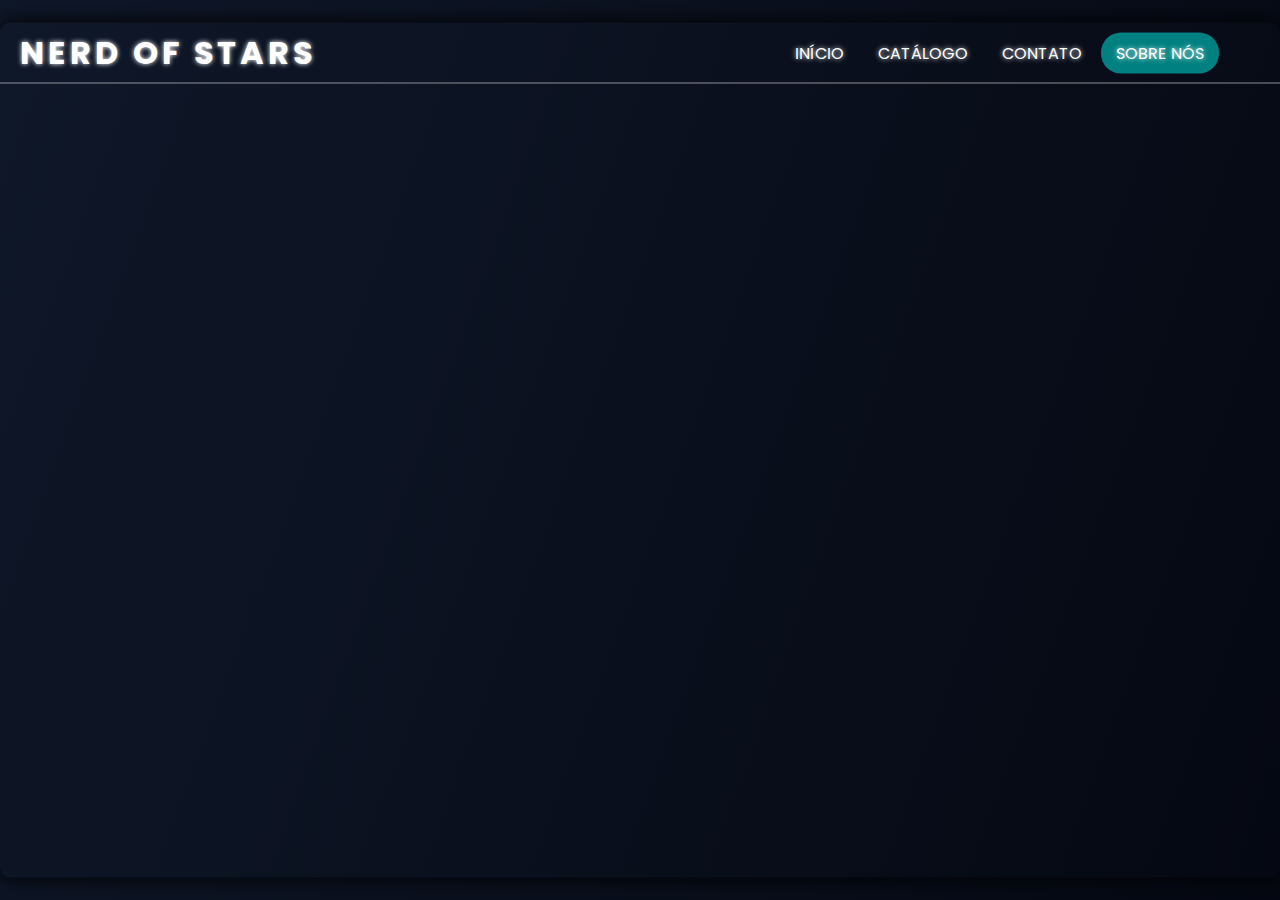
==== cat_dbz.html @ 2ed7e4f9 "aplicando carrossel de imagem" ====
<!DOCTYPE html>
<html lang="pt">
<head>
    <meta charset="UTF-8">
    <meta name="viewport" content="width=device-width, initial-scale=1.0">
    <title>Nerd of Stars</title>
    <link rel="stylesheet" href="style.css">
    <link href="https://fonts.googleapis.com/css2?family=Poppins&display=swap" rel="stylesheet"> 
    <link rel="stylesheet" href="https://cdnjs.cloudflare.com/ajax/libs/font-awesome/4.7.0/css/font-awesome.min.css">
    <link rel="stylesheet" href="https://pro.fontawesome.com/releases/v5.10.0/css/all.css">
</head>
<body>
    <div class="big-containerC">
        <div class="container">
            <header class="cont">
                <div id="home" class="logo">
                    <h1>Nerd of Stars</h1>
                </div>
                <nav>
                    <ul>
                        <li><a href="index.html">Início</a></li>
                        <li><a href="catalogo.html">Catálogo</a></li>
                        <li><a href="contato.html">Contato</a></li>
                        <li><a href="index.html#about" class="active">Sobre Nós</a></li>
                    </ul>
                </nav>
            </header>  
                <div class="catalogo">
                    <h1>Categoria Dragon Ball</h1>
                </div>
                <div class="cards">
                    <div class="card">
                        <div class="image-selection">
                            <img src="img/img_dbz/pre_venda_boneco_son_goku_dragon_ball_z_figure_rise_bandai_21117_1_20201211172243.jpg">
                        </div>
                        <div class="descricao">
                            <h1>Boneco do Goku</h1>
                            <p><b>Preço: </b><span>R$180,90</span></p>
                        </div> 
                        <div class="button-group">
                            <a href="#" class="det-Dart"><i class="fa fa-info"></i> Detalhes</a>
                            <a href="contato.html" class="con"><i class="fa fa-mail-bulk"></i> Contato</a>
                        </div>
                    </div>
                    <div class="card">
                        <div class="image-selection">
                            <img src="img/img_dbz/boneco-do-vegeta-dragon-ball-z-17-cm-resina.jpg">
                        </div>
                        <div class="descricao">
                            <h1>Boneco do Vegeta</h1>
                            <p><b>Preço: </b><span>R$150,95</span></p>
                        </div> 
                        <div class="button-group">
                            <a href="#" class="det-Sabre"><i class="fa fa-info"></i> Detalhes</a>
                            <a href="contato.html" class="con"><i class="fa fa-mail-bulk"></i> Contato</a>
                        </div>
                    </div>
                    <div class="card">
                        <div class="image-selection">
                            <img src="img/img_dbz/Boneco-Dragon-ball-freeza-base-20200510153707.9126410015.jpg">
                        </div>
                        <div class="descricao">
                            <h1>Boneco do Frezza</h1>
                            <p><b>Preço: </b><span>R$200,00</span></p>
                        </div> 
                        <div class="button-group">
                            <a href="#" class="det-Nave"><i class="fa fa-info"></i> Detalhes</a>
                            <a href="contato.html" class="con"><i class="fa fa-mail-bulk"></i> Contato</a>
                        </div>
                    </div>
                </div>
            
                <div class="contentS1">
                    <div class="header">
                        <h2>Boneco do Goku</h2>
                        <a href="#" class="det-Dart"><i class="fa fa-times"></i></a>
                    </div>
                    <div class="card">
                        <div class="image-selection">
                            <img src="img/img_dbz/pre_venda_boneco_son_goku_dragon_ball_z_figure_rise_bandai_21117_1_20201211172243.jpg">
                        </div>
                        <div class="descricao">
                            <p><b>Preço: </b><span>R$180,90</span></p>
                        </div> 
                        <div class="texto">
                            <p>Boneco do goku preparando o 
                                seu kamehameha.
                            </p>
                        </div>
                    </div>
                    <a href="#" onclick="funcao1()" class="comprar"></i>Comprar</a>
                </div>

                <div class="contentS2">
                    <div class="header">
                        <h2>Boneco do Vegeta</h2>
                        <a href="#" class="det-Sabre"><i class="fa fa-times"></i></a>
                    </div>
                    <div class="card">
                        <div class="image-selection">
                            <img src="img/img_dbz/boneco-do-vegeta-dragon-ball-z-17-cm-resina.jpg">
                        </div>
                        <div class="descricao">
                            <p><b>Preço: </b><span>R$150,95</span></p>
                        </div> 
                        <div class="texto">
                            <p>
                                Boneco do Vegeta feito a mã
                                coleção rara.
                            </p>
                        </div>
                    </div>
                    <a href="#" onclick="funcao1()" class="comprar"></i>Comprar</a>
                </div>

                <div class="contentS3">
                    <div class="header">
                        <h2>Boneco do Frezza</h2>
                        <a href="#" class="det-Nave"><i class="fa fa-times"></i></a>
                    </div>
                    <div class="card">
                        <div class="image-selection">
                            <img src="img/img_dbz/Boneco-Dragon-ball-freeza-base-20200510153707.9126410015.jpg">
                        </div>
                        <div class="descricao">
                            <p><b>Preço: </b><span>R$200,00</span></p>
                        </div> 
                        <div class="texto">
                            <p>
                                Boneco do Frezza em sua fase
                                incial, aproveite.
                            </p>
                        </div>
                    </div>
                    <a href="#" class="comprar"></i>Comprar</a>
                </div>

                <div class="alert hide">
                    <span class="fas fa-exclamation-circle"></span>
                    <span class="msg">Entre em contato</span>
                    <span class="close-btn">
                        <span class="fas fa-times"></span>
                    </span>
                </div>
                <style>
                    .contentS1,
                    .contentS2,
                    .contentS3{
                        position: absolute;
                        top: 50%;
                        left: 50%;
                        transform: translate(-50%, -50%);
                    }
                    .contentS1,
                    .contentS2,
                    .contentS3{
                       display: none;
                        width: 600px;
                        height: 460px;
                        background: white;
                        border-radius: 3px;
                        box-shadow: 0 2px 12px 0 rgba(0,0,0,.4);
                    }
                    .header{
                        height: 68px;
                        background: #09d;
                        overflow: hidden;
                        border-radius: 3px 3px 0 0;
                        box-shadow: 0 2px 3px 0 rgba(0,0,0,.2);
                    }
                    .header h2{
                        color: white;
                        padding-left: 220px;
                        padding-top: 15px;
                        font-weight: normal;
                    }
                    .texo{
                        display: table-cell;
                        float: left;
                        width: 50px;
                        margin-top: 10px;
                        margin-left: 500px;
                    }
                    .fa-times{
                        position: absolute;
                        right: 20px;
                        top: 20px;
                        color: #e8f7fc;
                        font-size: 20px;
                        font-weight: bold;
                        cursor: pointer;
                    }
                    .comprar{
                        position: absolute;
                        bottom: 12px;
                        right: 25px;
                        background: #27ae60;
                        border: 1px solid #27ae60;
                    }
                    .alert{
                        background: #ffdb9b;
                        padding: 20px 40px;
                        min-width: 420px;
                        position: absolute;
                        right: 0px;
                        top: 10px;
                        border-radius: 4px;
                        border-left: 8px solid #ffa502;
                    }
                    .alert.show{
                        animation: show_slide 1s ease forwards;
                    }
                    @keyframes show_slide{
                        0%{
                            transform: translateX(100%);
                        }
                        40%{
                            transform: translateX(-10%);
                        }
                        80%{
                            transform: translateX(0%);
                        }
                        100%{
                            transform: translateX(-10px);
                        }
                    }
                    .alert.hide{
                        display: none;
                    }
                    .alert .fa-exclamation-circle{
                        position: absolute;
                        left: 20px;
                        top: 50%;
                        transform: translateY(-50%);
                        color: #ce8500;
                        font-size: 30px;
                    }
                    .alert .msg{
                        padding: 0 20px;
                        font-size: 18px;
                        color: #ce8500;
                    }
                    .alert .close-btn{
                        position: absolute;
                        right: 0px;
                        top: 38%;
                        transform: translateY(-50%);
                        padding: 20px 18px;
                        cursor: pointer;
                    }
                    .close-btn .fa-times:hover{
                        color: #ffc766;
                    }
                    .close-btn .fa-times{
                        color: #ce8500;
                        font-size: 22px;
                    }
                </style>
                <script src='https://code.jquery.com/jquery-3.2.1.min.js'></script>
                <script>
                    $('.det-Dart').click(function(){
                        $('.contentS1').animate({height: "toggle", opacity: "toggle"}, "slow");
                    });
                    $('.det-Sabre').click(function(){
                        $('.contentS2').animate({height: "toggle", opacity: "toggle"}, "slow");
                    });
                    $('.det-Nave').click(function(){
                        $('.contentS3').animate({height: "toggle", opacity: "toggle"}, "slow");
                    });
                    $('.comprar').click(function(){
                        $('.alert').removeClass('hide')
                    });
                    $('.comprar').click(function(){
                        $('.alert').addClass('show')
                    });
                    $('.close-btn').click(function(){
                        $('.alert').addClass('hide')
                    });
                    $('.close-btn').click(function(){
                        $('.alert').removeClass('show')
                    });
                   
                </script>
            <video src="./video/bg-video.mp4" autoplay muted loop></video>
        </div>
    </div>

    

</body>
</html>
---- style.css ----
*{
    font-family: 'Poppins', sans-serif;
    margin: 0;
    padding: 0;
    box-sizing: 0;
    scroll-behavior: smooth;
    scrollbar-width: none; 
}
body{
    min-height: 100vh;
    background: linear-gradient(110deg, #0f1829, #050812);
    scrollbar-width: none; 
}

.big-container{
    width: 100%;
    height: 95vh;
    max-width: 1300px;
    position: absolute;
    top: 50%;
    left: 50%;
    transform: translate(-50%, -50%);
    overflow: hidden;
    border-radius: 10px;
    box-shadow: 0 0 20px #000;
    animation: fade 3s ease-in-out forwards;
    opacity: 0;
}
.big-containerC{
    width: 100%;
    height: 95vh;
    max-width: 1300px;
    position: absolute;
    top: 50%;
    left: 50%;
    transform: translate(-50%, -50%);
    overflow: hidden;
    -ms-overflow-style: none; 
    scrollbar-width: none; 
    border-radius: 10px;
    box-shadow: 0 0 20px #000;
}

@keyframes fade{
    to{opacity: 1;}
}
.container{
    width: 100%;
    height: 100%;
    overflow: auto;
}
::-webkit-scrollbar{
    display: none;
}
video{
    position:absolute;
    top:0;
    left: 0;
    width: 100%;
    height: 100%;
    display: block;
    object-fit: cover;
    z-index: -1;
}
.index {
    min-height: 60px;
    width: 100%;
    border-bottom: 1px solid #fff8;
    overflow: hidden;
    animation: fade 2s ease-in-out forwards;
    animation-delay: 1s;
    opacity: 0;
}
.cont {
    min-height: 60px;
    width: 100%;
    border-bottom: 1px solid #fff8;
    overflow: hidden;
}
header .logo{
    float: left;
    margin-left: 20px;
}
header .logo{
    color: white;
    text-transform: uppercase;
    letter-spacing: 4px;
    line-height: 60px;
    text-shadow: 0 0 5px white;
}
header nav{
    float: right;
    margin-right: 20px;
    min-height: 60px;
    display: flex;
    justify-content: center;
    align-items: center;
    flex-wrap: wrap;
}
nav ul{
    margin-right: 30px;
    min-width: 450px;
}
nav ul li{
    list-style: none;
    display: inline-block;
}
a{
    text-decoration: none;
    color: white;
    padding: 8px 15px;
    text-transform: uppercase;
    display: inline-block;
    text-shadow: 0 0 5px white;
}
.active{
    background: teal;
    border-radius: 20px;
}
a:hover{
    color: turquoise;
}
section{
    min-height: 100vh;
    width: 100%;
    min-width: 100vh;
    display: flex;
    justify-content: center;
    align-items: center;
    flex-direction: column;
    color: white;
    text-align: center;
    text-shadow: 0 0 5px white;
    animation: fade 2s ease-in-out forwards;
    animation-delay: 2s;
    opacity: 0;
}
section h2{
    text-transform: uppercase;
    font-size: 3em;
    letter-spacing: 10px;
}
section p{
    line-height: 1.4;
    margin: 15px 0;
    letter-spacing: 3px;
    text-transform: uppercase;
}
footer{
    width: 100%;
    text-align: center;
    color: white;
}
footer h2{
    text-transform: uppercase;
    letter-spacing: 10px;
}
footer p{
    max-width: 600px;
    margin: 15px auto;
    line-height: 1.4;
    letter-spacing: 2px;
}
@media (max-width: 1000px){
    header .logo,
    header nav{
        width: 100%;
        margin: 0;
        text-align: center;
    }
}
@media (max-width: 85l0px){
    nav ul{
        min-width: 300px;
        margin: 0;
    }    
    nav ul a{
        padding: 5px;    
    }
}
.arrow-btn{
    position: relative;
    left: 1260px;
}
.contato{
    min-height: 20vh;
    width: 100%;
    min-width: 100vh;
    display: flex;
    justify-content: center;
    align-items: center;
    flex-direction: column;
    color: white;
    text-align: center;
    text-shadow: 0 0 5px white;
    animation: fade 2s ease-in-out forwards;
    animation-delay: 2s;
    opacity: 0;
}
.catalogo {
    min-height: 10vh;
    width: 100%;
    min-width: 100vh;
    display: flex;
    justify-content: center;
    align-items: center;
    flex-direction: column;
    color: white;
    text-align: center;
    text-shadow: 0 0 5px white;
    animation: fade 2s ease-in-out forwards;
    animation-delay: 2s;
    opacity: 0;
}
.contato h1{
    font-size: 27px;
}
.contato h2{
    font-size: 10px;
}
.contato form{
    width: 100%;
    max-width: 15rem;
    display: flex;
    align-items: center;
    justify-content: center;
    flex-direction: column;
    font-family: -apple-system, BlinkMacSystemFont, 'Segoe UI', Roboto, Oxygen, Ubuntu, Cantarell, 'Open Sans', 'Helvetica Neue', sans-serif;
    padding-right: 1rem;
    padding-left: 1rem;
}
.contato h1::before{
    content: "📧";
    display: block;
}
.contato form label,
.contato form input,
.contato form textarea{
    display: block;
    width: 100%;
    height: 9px;
}
.contato form label {
    color: #fff;
    line-height: 1;
    margin-bottom: 0.5rem;
  }
.contato form input,
.contato form textarea {
  font: inherit;
  padding: 0.8rem;
  margin-bottom: 1rem;
  border: 1px solid transparent;
  border-radius: 8px;
  transition: border-color, box-shadow 0.2s;
}

.contato form textarea {
  min-height: 13rem;
  resize: vertical;
}

.contato form input:hover,
.contato form input:focus,
.contato form textarea:hover,
.contato form textarea:focus {
  outline: none;
  border-color: #09d;
  box-shadow: 0 0 0 3px #4dc8ff;
}

.contato form button {
    
    padding: 1rem;
    background: #0072c4;
    color: #fff;
    font: inherit;
    text-align: center;
    text-transform: uppercase;
    border: none;
    border-radius: 6px;
    cursor: pointer;
    transition: 0.2s;
}

.contato form button:hover,
.contato form button:focus {
  outline: none;
  background: #09d;
}
.contato p{
    max-width: 600px;
    margin: 15px auto;
    line-height: 1.4;
    letter-spacing: 2px;
}
.slidershow{
    width: 760px;
    height: 480px;
    overflow: hidden;
    animation: fade 2s ease-in-out forwards;
    animation-delay: 2s;
    opacity: 0;
}
.middle{
    position: absolute;
    top: 50%;
    left: 50%;
    transform: translate(-50%, -50%);
}
.navigation{
    position: absolute;
    bottom: 20px;
    left: 50%;
    transform: translateX(-50%);
    display: flex;
}
.bar{
    width: 50px;
    height: 10px;
    border: 2px solid #fff;
    margin: 6px;
    cursor: pointer;
    transition: 0.4s;
    animation: fade 2s ease-in-out forwards;
    animation-delay: 2s;
    opacity: 0;
}
.bar:hover{
    background: #fff;
}
input[name="r"]{
    position: absolute;
    visibility: hidden;
}
.slides{
    width: 510%;
    height: 100%;
    display: flex;
}
.slide{
    width: 20%;
    transition: 0.6s;
}
.slide img{
    width: 100%;
    height: 100%;
}
#r1:checked ~ .s1{
    margin-left: 0;
}
#r2:checked ~ .s1{
    margin-left: -20%;
}
#r3:checked ~ .s1{
    margin-left: -40%;
}
#r4:checked ~ .s1{
    margin-left: -60%;
}
#r5:checked ~.s1{
    margin-left: -80%;
}
.slide img, 
.slide2 img,
.slide3 img,
.slide4 img,
.slide5 img{
    transform: scale(1);
    transition: 0.3s ease-in-out;
}
.slide:hover img,
.slide2:hover img,
.slide3:hover img,
.slide4:hover img,
.slide5:hover img {
    transform: scale(1.1);
}
.card{
    display: flex;
    justify-content: center;
    align-items: center;
    flex-direction: column;
    box-shadow: 0px 2px 4px rgb(0,0,0,25%);
    width: 300px;
    height: 330px;
    border-radius: 5px;
    text-align: center;
    margin: 25px;
    background-color: #fff8;
    animation: fade 2s ease-in-out forwards;
    animation-delay: 2s;
    opacity: 0;
}
.image-selection{
    width: 100%;
    display: flex;
    justify-content: center;
    align-items: center;
    min-height: auto;
}
.image-selection img{
    width: 100%;
    height: auto;
}
.descricao{
    text-align: center;
    margin-top: 10px;
}
.descricao h1{
    font-size: 20px;
    text-transform: uppercase;
    color: #222;
    letter-spacing: 2px;
    margin-top: 10px;

}
.descricao p{
    font-size: 17px;
    letter-spacing: 1.5px;
    margin-top: 5px;
}
.descricao span{
    margin-left: 8px;
}
.button-group{
    top: auto;
    margin-top: 10px;

}
.button-group .det-Dart,
.button-group .det-Nave,
.button-group .det-Sabre,
.button-group .det-Cap,
.button-group .det-Thor,
.button-group .det-Manopla,
.button-group .det-Var,
.button-group .det-Capa,
.button-group .det-Pedra{
    background-color: #1976d2;
    font-size: 14px;
    padding: 8px 14px;
    border-radius: 5px;
    text-decoration: none;
    letter-spacing: 1px;
    
}
.button-group .con{
    background-color: #f2533a;
    font-size: 14px;
    padding: 8px 14px;
    border-radius: 5px;
    text-decoration: none;
    letter-spacing: 1px;
    
}
.button-group .card:hover{
    background-color: #222;
    transition: 0.6s ease;
}
.cards{
    width: 100%;
    display: flex;
    flex-wrap: wrap;
    justify-content: center;
    align-items: center;
    margin: auto;
}
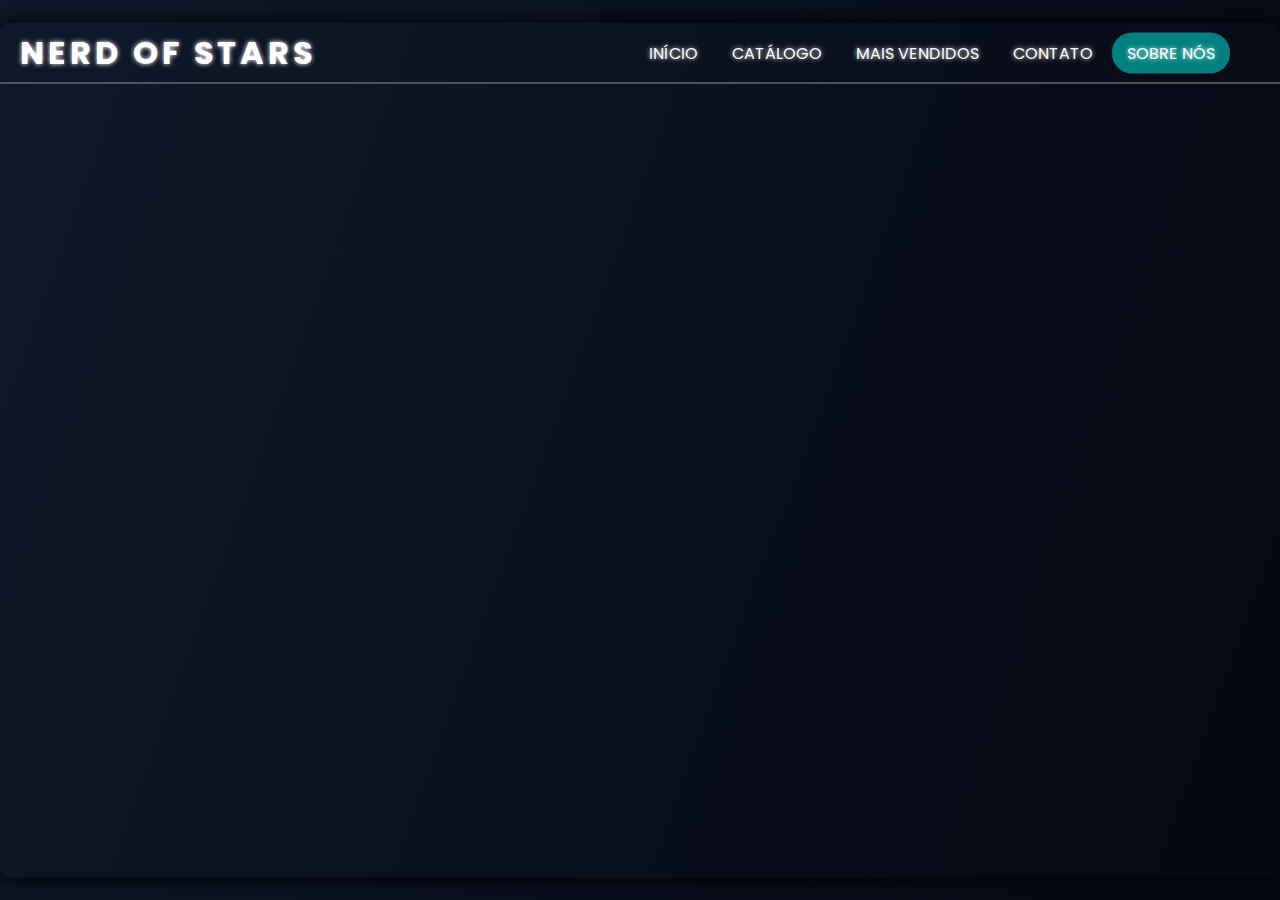
==== commit 6ae179dd: "add bootstrap" ====
--- a/cat_dbz.html
+++ b/cat_dbz.html
@@ -20,6 +20,7 @@
                     <ul>
                         <li><a href="index.html">Início</a></li>
                         <li><a href="catalogo.html">Catálogo</a></li>
+                        <li><a href="tabea.html">Mais Vendidos</a></li>
                         <li><a href="contato.html">Contato</a></li>
                         <li><a href="index.html#about" class="active">Sobre Nós</a></li>
                     </ul>
--- a/style.css
+++ b/style.css
@@ -40,11 +40,19 @@
     border-radius: 10px;
     box-shadow: 0 0 20px #000;
 }
+.containerI{
+    background: #fff;
+}
 
 @keyframes fade{
     to{opacity: 1;}
 }
 .container{
+    width: 100%;
+    height: 100%;
+    overflow: auto;
+}
+.containerC{
     width: 100%;
     height: 100%;
     overflow: auto;
@@ -113,11 +121,15 @@
     display: inline-block;
     text-shadow: 0 0 5px white;
 }
+.big-containerC .containerC header a{
+    color: #fff;
+}
 .active{
     background: teal;
     border-radius: 20px;
 }
-a:hover{
+a:hover,
+.big-containerC .containerC header a:hover{
     color: turquoise;
 }
 section{
